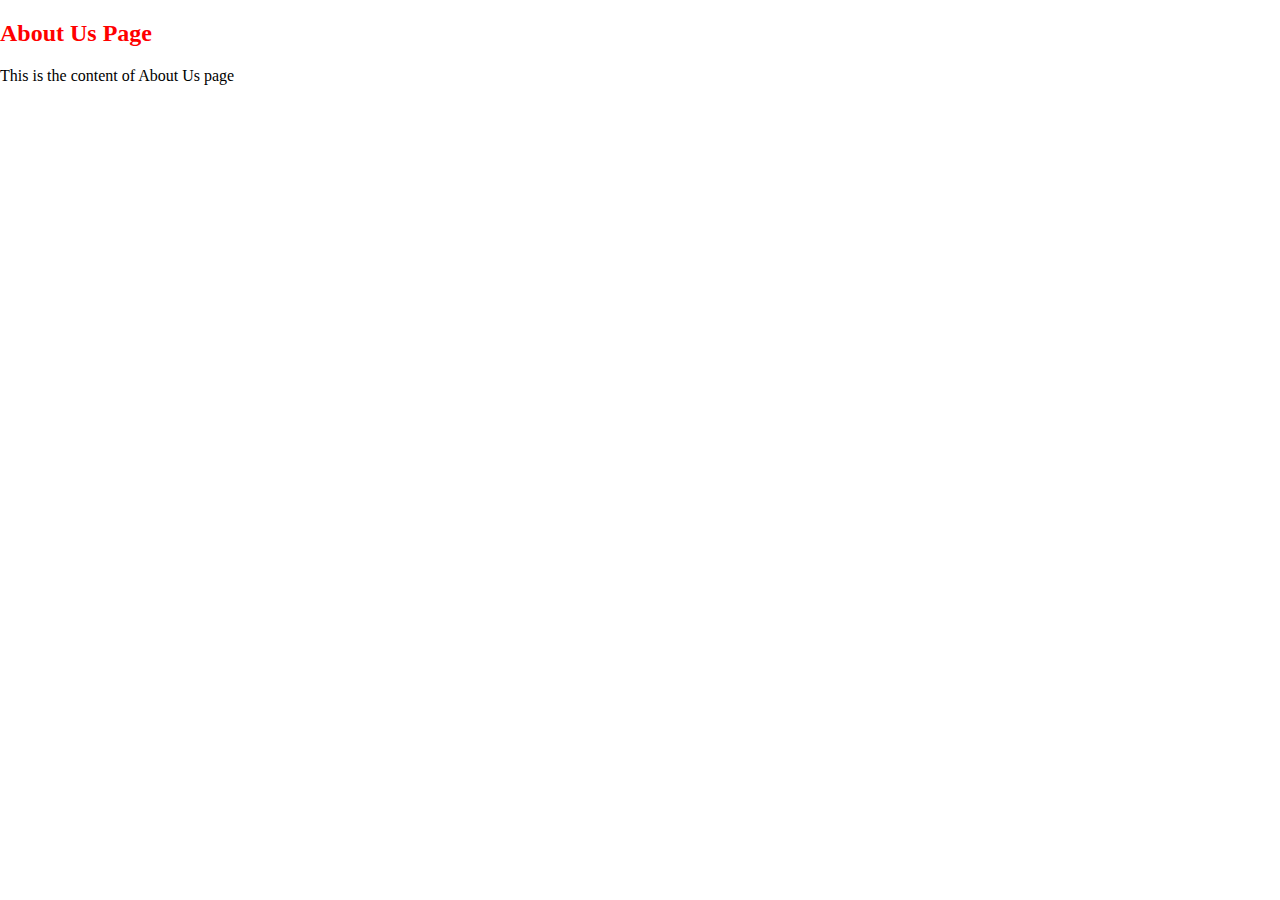
==== about.html @ 46ac4132 "Added new page about and stylesheet added" ====
<!DOCTYPE html>
<html>
	<head>
		<title>My HTML Project</title>
		<link href="./css/style.css" rel="stylesheet"/>
	</head>
	<body>
		<h2>About Us Page</h2>
		<p>This is the content of About Us page</p>
	</body>
</html>
---- css/style.css ----
body {
	margin: 0;
	padding: 0;
}

h2 {
	color: red;
}
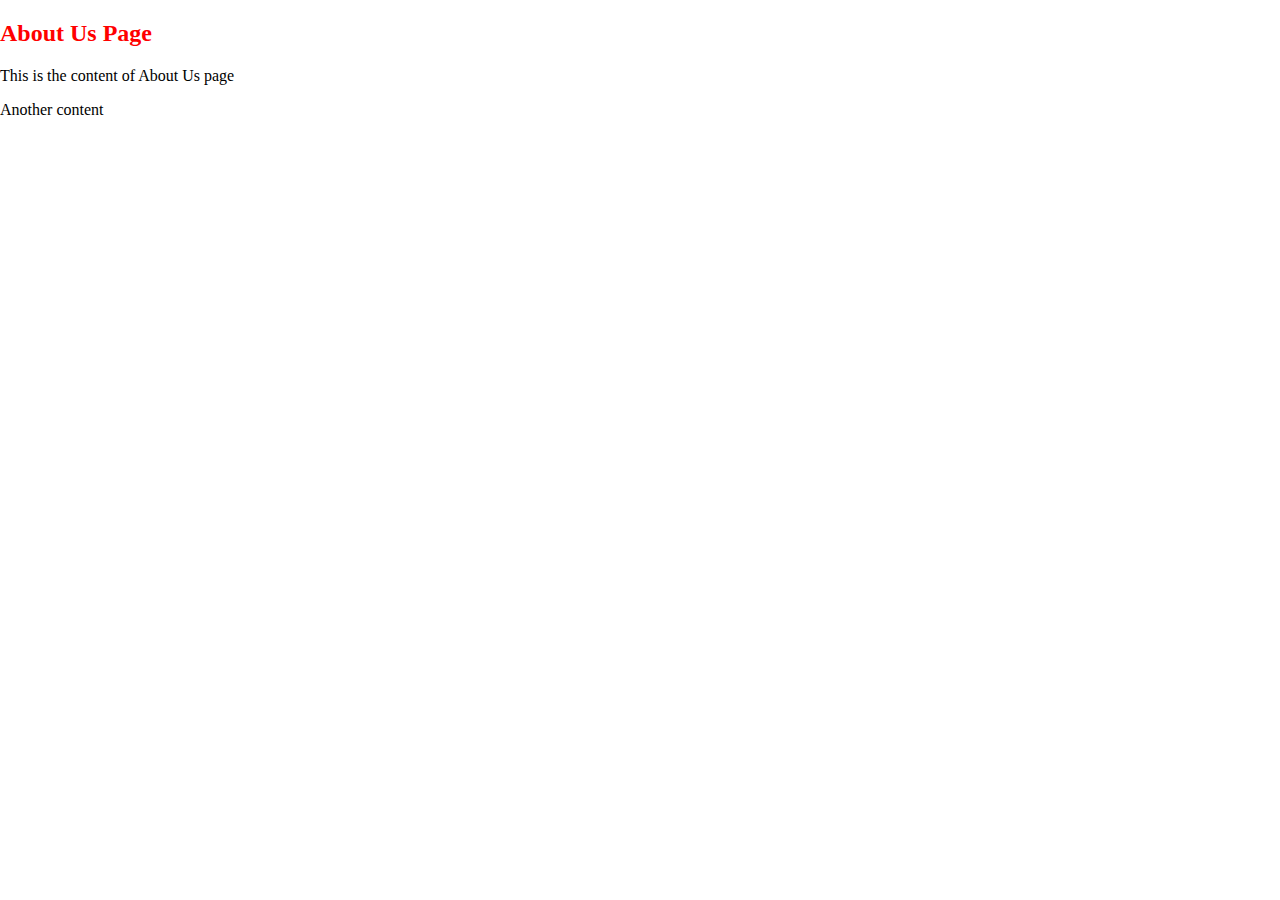
==== commit 2038985c: "CHange in about file" ====
--- a/about.html
+++ b/about.html
@@ -7,5 +7,6 @@
 	<body>
 		<h2>About Us Page</h2>
 		<p>This is the content of About Us page</p>
+		<p>Another content</p>
 	</body>
 </html>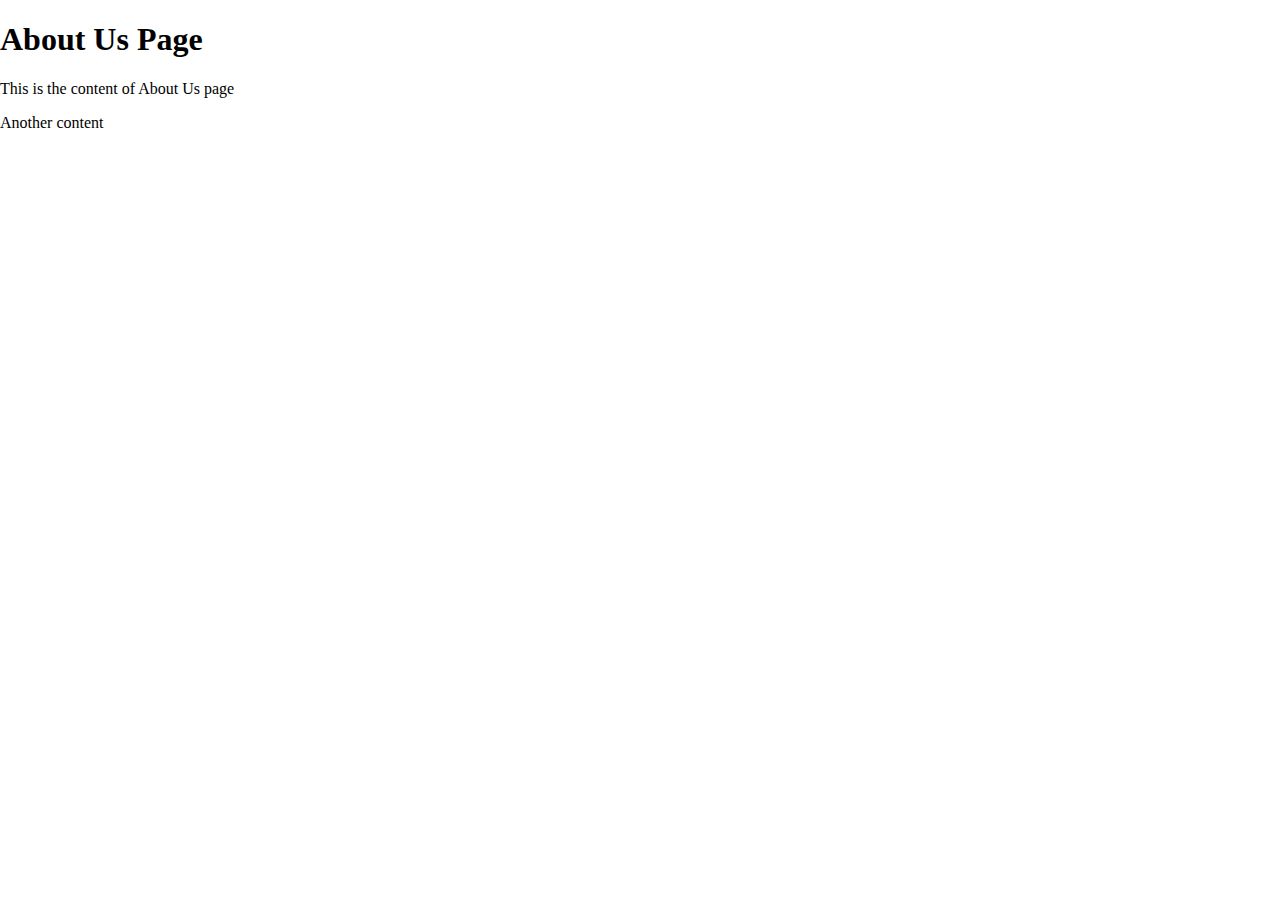
==== commit be1e3f5e: "Update about.html" ====
--- a/about.html
+++ b/about.html
@@ -5,8 +5,8 @@
 		<link href="./css/style.css" rel="stylesheet"/>
 	</head>
 	<body>
-		<h2>About Us Page</h2>
+		<h1>About Us Page</h1>
 		<p>This is the content of About Us page</p>
 		<p>Another content</p>
 	</body>
-</html>+</html>
